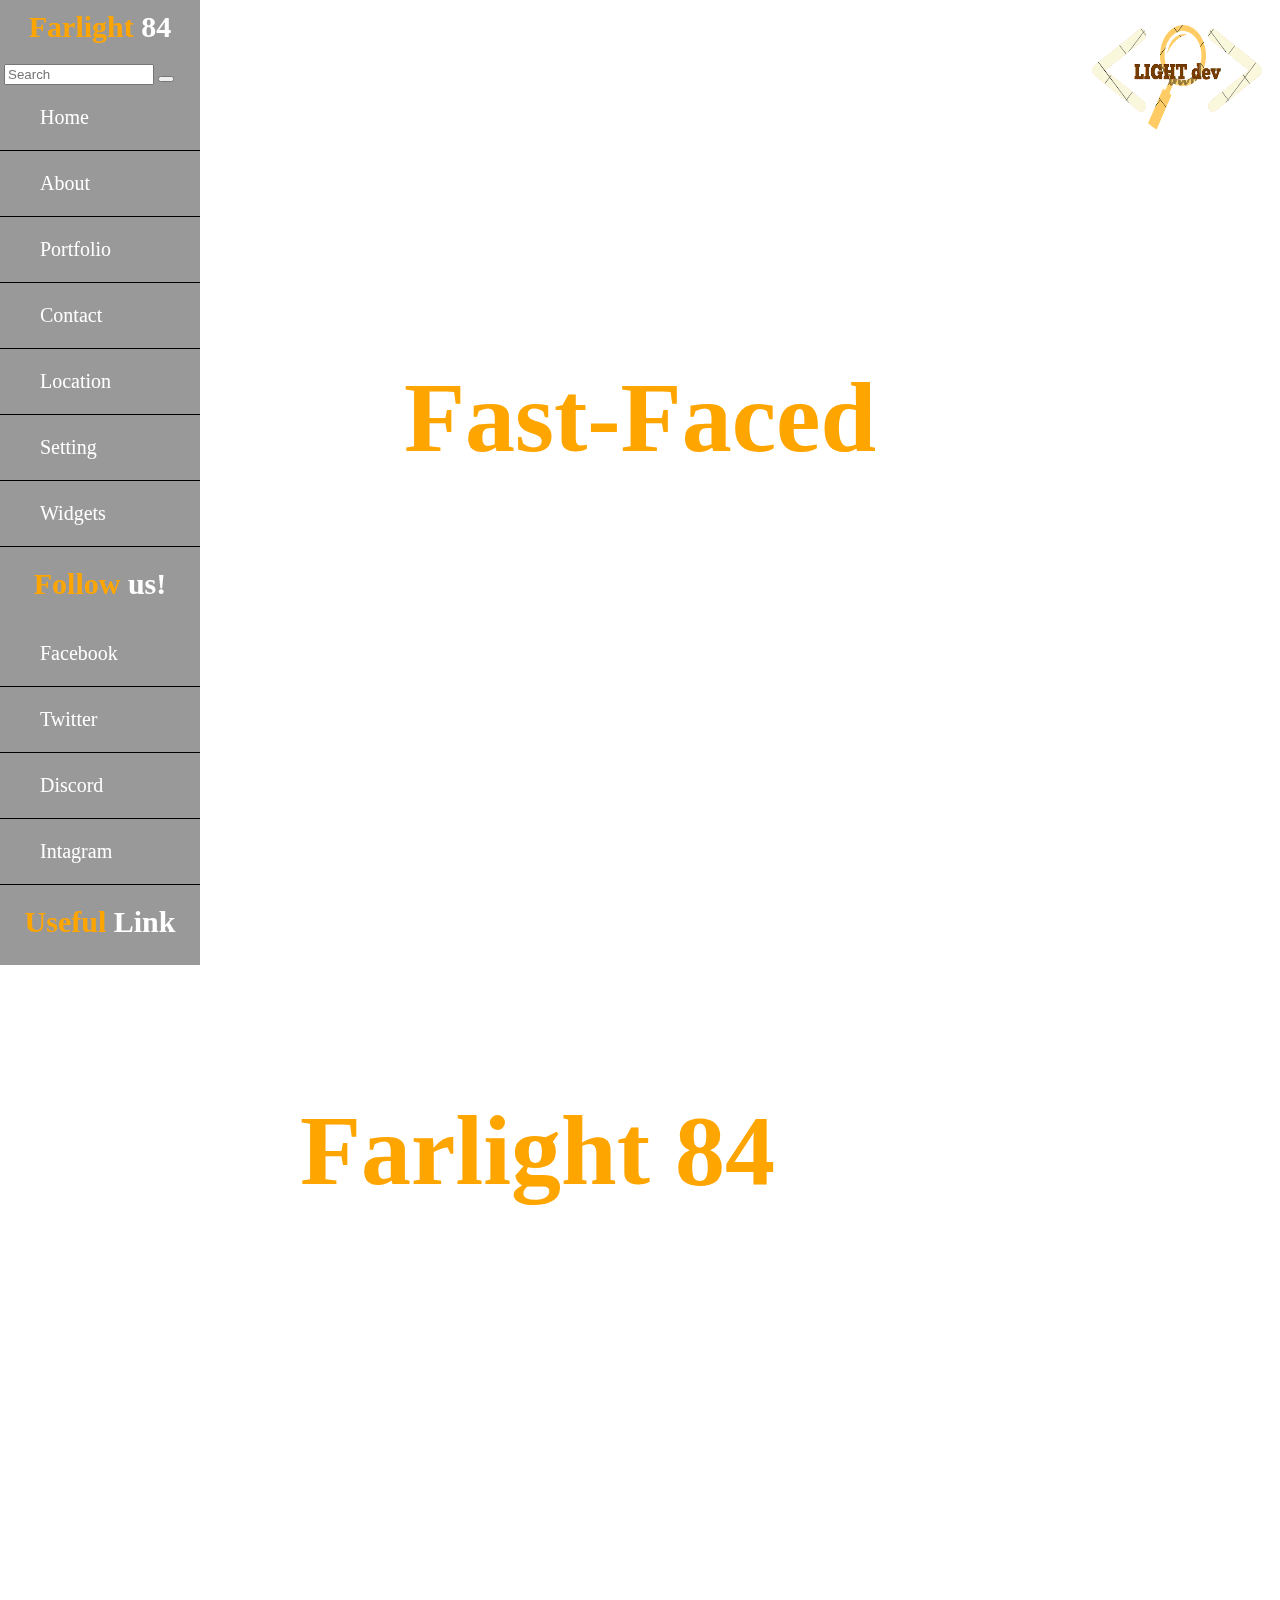
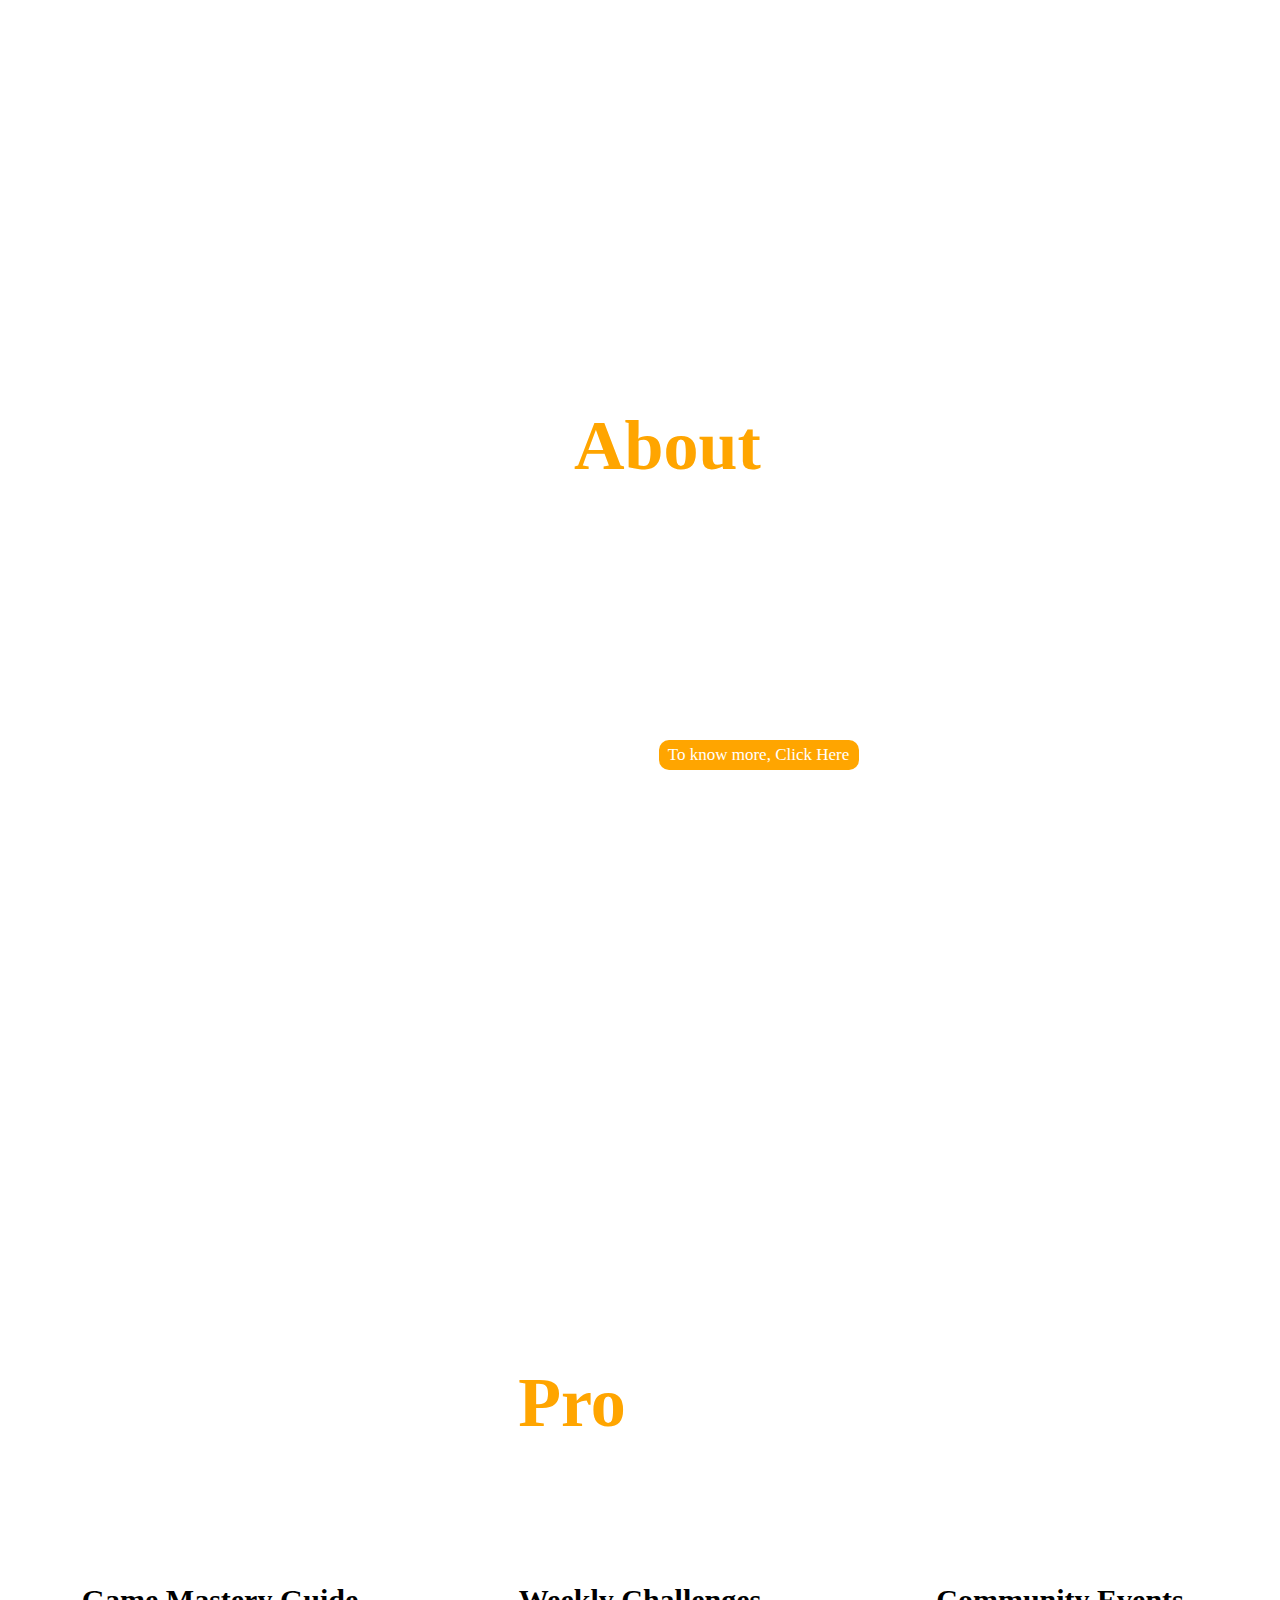
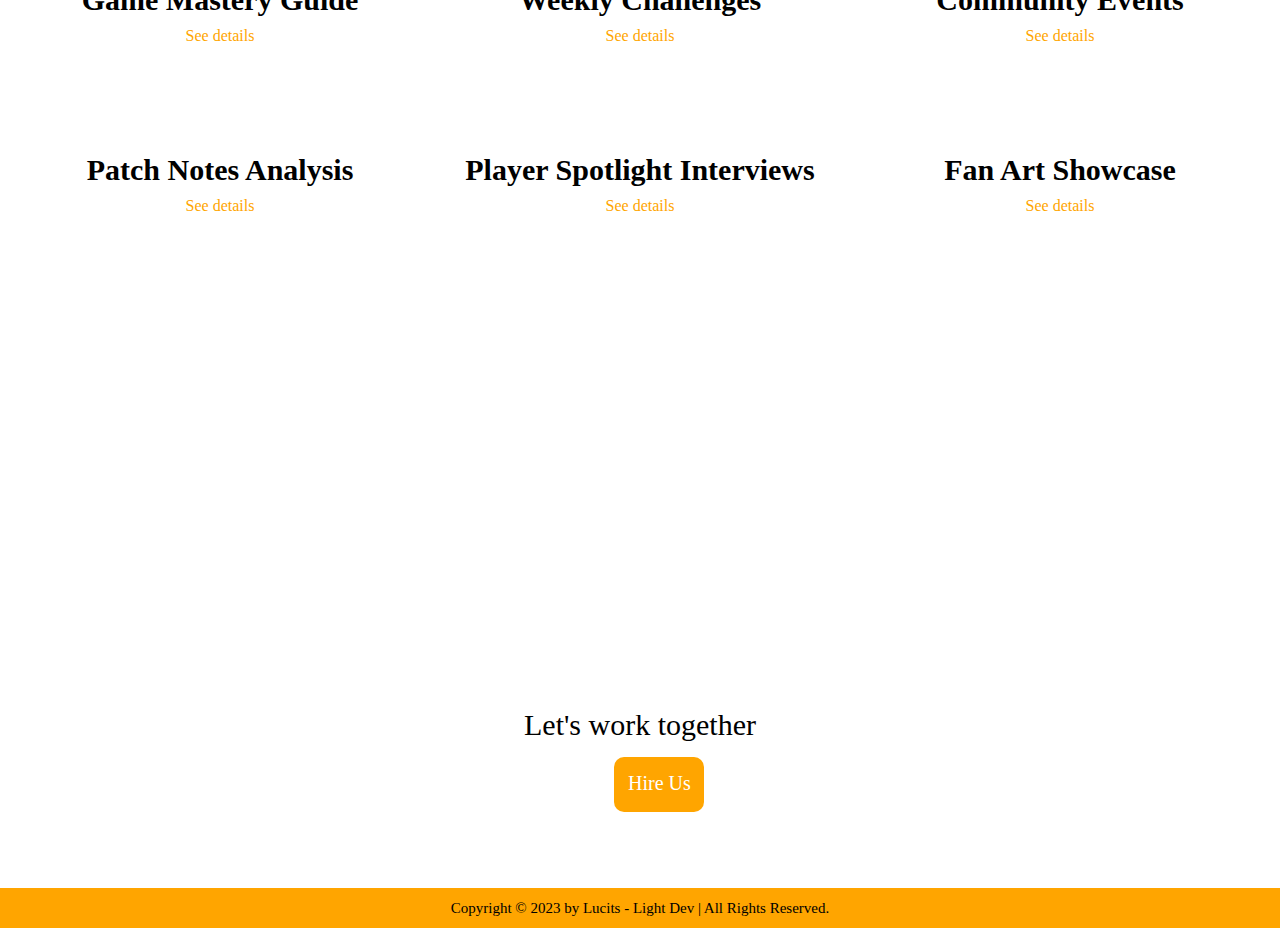
==== index.html @ f8cf6254 "Add files via upload" ====
<!DOCTYPE html>
<html lang="en">
<head>
    <meta charset="UTF-8">
    <meta name="viewport" content="width=device-width, initial-scale=1.0">
    <link rel="stylesheet" href="style.css">
    <link rel="stylesheet" href="https://cdnjs.cloudflare.com/ajax/libs/font-awesome/6.3.0/css/all.min.css" integrity="sha512-SzlrxWUlpfuzQ+pcUCosxcglQRNAq/DZjVsC0lE40xsADsfeQoEypE+enwcOiGjk/bSuGGKHEyjSoQ1zVisanQ==" crossorigin="anonymous" referrerpolicy="no-referrer" />
    <title>Farlight 84</title>
    <link rel="icon" type="image/x-icon" href="https://play-lh.googleusercontent.com/eU70YU1MDwF4f3LNrqDmM5ewrZsCN3A1rAdBDWsRyHEYdy6SRJo8dK5PHJd8LADiEMI">
</head>
<body>
    <aside class="sidebar">
        <h2><span>Farlight</span> 84</h2>
        <section class="seacrhbar">
            <input type="search" placeholder="Search" name="search" class="search">
            <button type="submit"><i class="fa-solid fa-magnifying-glass"></i></button>
        </section>
        <nav class="sidebar-nav">
             <ul>
                <li><a href="#"><i class="fa-solid fa-house"></i> Home</a></li>
                <li><a href="about.html"><i class="fa-solid fa-user"></i> About</a></li>
                <li><a href="portfolio.html"><i class="fa-solid fa-folder"></i> Portfolio</a></li>
                <li><a href="contact.html"><i class="fa-solid fa-address-book"></i> Contact</a></li>
                <li><a href="location.html"><i class="fa-solid fa-map"></i> Location</a></li>
                <li class="dropdown"><a href="#"><i class="fa-solid fa-gear"></i> Setting</a>
                    <ul class="ul-sub">
                        <li><a href="#">Language</a></li>
                        <li><a href="#">Date & Time</a></li>
                        <li><a href="#">About</a></li>
                    </ul>
                </li>
                <li class="dropdown"><a href="#"><i class="fa-solid fa-caret-down"></i> Widgets</a>
                    <ul class="ul-sub">
                        <li><a href="#" class="dropdown-a"><section class="img-widget" style="margin-left: 9px; margin-top: 20px; margin-bottom: 0;">
                            <img src="images/widget-image.png" alt="" height="100px">
                        </section></a></li>
                        <li><a href="#" class="dropdown-a"><section class="vid-widget">
                            <video src="images/Fast-Paced Hero Battle Royale_ Your Farlight, Your Highlight! _ Farlight 84.mp4" width="180px" style="margin-left: 9px; margin-top: 20px" autoplay muted controls></video>
                        </section></a></li>
                    </ul>
                </li>
            </ul>
            <section class="dropdown-container">
            
            
        </section>
        </nav>
        
        <nav class="sidebar-nav">
            <section class="sidebar-nav-socmed">
                <h2><span>Follow</span> us!</h2>
                <ul>
                    <li><a href="https://www.facebook.com/antigolucitojr"><i class="fa-brands fa-facebook"></i>  Facebook</a></li>
                    <li><a href="#"><i class="fa-brands fa-twitter"></i> Twitter</a></li>
                    <li><a href="#"><i class="fa-brands fa-discord"></i> Discord</a></li>
                    <li><a href="#"><i class="fa-brands fa-instagram"></i> Intagram</a></li>
                </ul>
            </section>
        </nav>
        <nav class="sidebar-nav">
            <section class="sidebar-nav-socmed">
                <h2><span>Useful</span> Link</h2>
                <ul>
                    <li><a href="https://openai.com/blog/chatgpt"><i class="fa-solid fa-link"></i>  Chat GPT</a></li>
                    <li><a href="https://www.grammarly.com/"><i class="fa-solid fa-link"></i> Grammarly</a></li>
                    <li><a href="https://www.google.com/"><i class="fa-solid fa-link"></i> Google</a></li>
                    <li><a href="https://www.quora.com/"><i class="fa-solid fa-link"></i> Qoura</a></li>
                </ul>
            </section>
    </aside>
    <main>
        
        <section class="firstpart">
            
            <h1><span>Fast-Faced</span></h1>
            <h2>Hero Battle Royale</h2>
            <a href="#"><img src="images/logo.png" alt="" class="logo" height="150px" width="200px"></a>
            
        </section>
        <section class="secondpart">
            
            <h2><span>Farlight 84</span> Features</h2>

            <p id="feature-p">"Explore the thrilling features of 'Farlight 84.' Dive into an action-packed world where post-apocalyptic battles, resource gathering, and high-adrenaline gameplay await. Discover the unique energy system, jetpack mobility, and a wide variety of weapons and vehicles that set 'Farlight 84' apart. Join us as we delve into the exciting aspects of the game that make every match a memorable adventure."</p>
        </section>
        <section class="thirdpart">
            <h2><span>About</span> Us</h2>
            <p id="about-p">"Welcome to 'Farlight 84,' the epic multiplayer action game that thrusts you into adrenaline-fueled battles where the last one standing takes the victory. In a post-apocalyptic world where resources are scarce and constant danger looms, our mission is to introduce you to this exhilarating gaming universe. 'Farlight 84' offers a diverse range of weapons, unique vehicles, and an energy system that sets it apart. Our website is your portal to all things 'Farlight 84,' where we're here to share insights, strategies, and exciting moments from the game. Join us in the adventure and explore the fantastic world of 'Farlight 84.'"</p>
            <div class="knowmore">
                <a href="about.html">To know more, Click Here</a>
            </div>
        </section>
        <section class="fourthpart">
            <h2><span>Pro</span>jects</h2>
            <div class="container">
                <div class="project-box1">
                    <h3>Game Mastery Guide</h3>
                    <div class="see-details">
                        <a href="portfolio.html">See details</a>
                    </div>
                </div>
                <div class="project-box1">
                    <h3>Weekly Challenges</h3>
                    <div class="see-details">
                        <a href="portfolio.html">See details</a>
                    </div>
                </div>
                <div class="project-box1">
                    <h3>Community Events</h3>
                    <div class="see-details">
                        <a href="portfolio.html">See details</a>
                    </div>
                </div>
                <div class="project-box1">
                    <h3>Patch Notes Analysis</h3>
                    <div class="see-details">
                        <a href="portfolio.html">See details</a>
                    </div>
                </div>
                <div class="project-box1">
                    <h3>Player Spotlight Interviews</h3>
                    <div class="see-details">
                        <a href="portfolio.html">See details</a>
                    </div>
                </div>
                <div class="project-box1">
                    <h3>Fan Art Showcase</h3>
                    <div class="see-details">
                        <a href="portfolio.html">See details</a>
                    </div>
                </div>
            </div>
        </section>
        <section class="fifthpart">
            <p>Let's work together</p>
            <div class="contact-btn">
                <a href="contact.html">Hire Us</a>
            </div>
        </section>
    </main>
    <footer class="footer">
        <section>
            <p>Copyright &copy; 2023 by Lucits - Light Dev | All Rights Reserved.</p>
        </section>
    </footer>
</body>
</html>
---- style.css ----
*{
    margin: 0;
}
body::-webkit-scrollbar {
    display: none;
}
.sidebar::-webkit-scrollbar {
    display: none;}


.sidebar{
    width: 200px;
    height: 965px;
    background-color: rgb(0,0,0);
    background-color: rgba(0,0,0, 0.4);
    position: fixed;
    overflow-y: scroll;
    
}
.search{
    width: 150px;
    margin-left: 4px;
}
.sidebar h2{
    font-size: 30px;
    margin-bottom: 20px;
    margin-top: 10px;
}
.sidebar-nav ul{
    list-style: none;
    padding-left: 0;

}
.sidebar-nav ul li a{
    text-decoration: none;
    display: block;
    line-height: 65px;
    font-size: 20px;
    color: white;
    box-sizing: border-box;
    border-bottom: 1px black solid;
    padding-left: 20%;
}
.sidebar-nav-socmed h2{
    margin-top: 20px;
}
.sidebar-nav-socmed ul li a{
    text-decoration: none;
    line-height: 65px;
    font-size: 20px;
    color: white;
    box-sizing: border-box;
    border-bottom: 1px black solid;
    padding-left: 20%;
}
.sidebar-nav ul li a:hover{
    color: orange;
}
/*setting*/
.ul-sub{
    display: none;
}
.sidebar-nav ul .dropdown:hover ul{
    display: initial;
}
.dropdown .ul-sub .dropdown-a{
    padding-left: 0;
}




.header{
    background-color: rgba(0, 0, 0, 0.4);
    color: white;
    width: 100%;
    position: fixed;
    top: 0;
    display: flex;
    padding: 10px;
    align-items: center;
    
}
.header h3{
    margin-left: 20px;
    font-size: 30px;
}
.navi{
    margin-left: 67%;

}
.navi a{
    text-decoration: none;
    color: white;
    font-size: 20px;
    padding-right: 30px;
}
.navi a:hover{
    color: orange;
}

/** Landing Page **/

.firstpart{
    background-image: url("https://staticg.sportskeeda.com/editor/2023/04/63d73-16823971700459-1920.jpg");
    height: 603px;
    padding-top: 360px;
    position: static;
    
}

.firstpart h1, h2{
    font-size: 100px;
    text-align: center;
    color: white;
}
span{
    color: orange;
}

.logo{
    position: absolute;
    top: 0;
    right: 0;
}
.secondpart{
    background-image: url("https://cdn-www.bluestacks.com/bs-images/Wallpaper_farlight-84.jpg");
    height: 800px;
    padding-top: 130px;
    padding-left: 150px;
}
.secondpart h2, p{
    display:inline-block;
    font-size: 100px;
    padding-left: 150px;
}

#feature-p{
    color: white;
    font-size: 25px;
    padding-right: 840px;
}

.thirdpart{
    background-image: url("https://cdn.mos.cms.futurecdn.net/Guz5XpiUCd3e9GJ6kiNRdR.jpg");
    height: 970px;
    padding-left: 150px;
}
.thirdpart h2{
    font-size: 70px;
    padding-top: 10%;
}
#about-p{
    font-size: 25px;
    text-align: center;
    padding-left: 150px;
    padding-right: 150px;
    color: white;
}
.thirdpart a{
    text-decoration: none;
    color: white;
    font-size: 17px;
}
.knowmore{
    background-color: orange;
    width: 190px;
    text-align: center;
    padding: 5px;
    border-radius: 10px;
    margin-left: 45%;
    margin-top: 10px;
    
}

.fourthpart{
    background-image: url("https://d1lss44hh2trtw.cloudfront.net/assets/editorial/2021/05/farlight-enemy.jpg");
    height: 975px;
}
.fourthpart h2{
    font-size: 70px;
    padding-top: 100px;
}
.project-box1{
    background-color: white;
    height: 130px;
    border-radius: 10px;
    padding-top: 20px;
}

.fourthpart h3{
    text-align: center;
    align-items: center;
    font-size: 31px;
    margin-top: 20px;
}

/**/
.container{
    display: grid;
    grid-template-columns: repeat(3, 100px);
    justify-content: center;
    align-items: center;
    margin-top: 20px;
    margin-left: 50px;
    margin-right: 50px;
    gap: 20px;
    padding-top: 80px;
}
.see-details{
    text-align: center;
    margin-top: 10px;
}
.see-details a{
    text-decoration: none;
    color: orange;
}
.fifthpart{
    background-image: url("https://pbs.twimg.com/media/EnpheSCVgAQM8l0.jpg:large");
    height: 200px;
    text-align: center;
    padding-top: 50px;
}
.fifthpart p{
    margin-bottom: 15px;

}
.contact-btn{
    height: 50px;
    background-color: orange;
    width: 70px;
    margin-left: 48%;
    padding: 10px;
    font-size: 20px;
    border-radius: 10px;
    height: 30px;
    padding-top: 15px;
    
}
.contact-btn a{
    text-decoration: none;
    text-align: center;
    justify-content: center;
    color: white;
    
}

.footer{
    background-color: orange;
    height: 40px;
    align-items: center;
    justify-content: center;
    display: flex;
}
.footer p{
    padding-left: 50px;
    font-size: 15px;
    margin-top: 0;
    padding-top: 10px;
    padding: 0;
}

/** About Page**/

.abt-firstpart{
    height: 905px;
    background-image: url("https://cdn.mos.cms.futurecdn.net/Guz5XpiUCd3e9GJ6kiNRdR.jpg");
    padding-top: 60px;
}
.abt-firstpart h2, p{
    font-size: 30px;
    padding-left: 100px;
    padding-right: 100px;
}
.abt-firstpart h2{
    font-size: 50px;
    padding-top: 50px;
}
.abt-box{
    background-color: white;
    height: 300px;
    border-radius: 10px;
    text-align: center;
    margin-top: 100px;

}
.abt-container{
    display: grid;
    grid-template-columns: repeat(2, 600px);
    gap: 20px;
    align-items: center;
    justify-content: center;
}
.abt-container h3{
    font-size: 40px;
    padding-top: 40px;
}
.abt-container p{
    font-size: 21px;
    margin: 0;
}

.abt-secondpart{
    height: 925px;
    background-image: url("https://wallpapercave.com/wp/wp9430228.jpg");
}
.abt-secondpart h2{
    font-size: 50px;
    padding-top: 50px;
}
.abt-secondpart p{
    font-size: 30px;
}
.team-box{
    background-color: white;
    height: 150px;
    width: 600px;
    border-radius: 10px;
    padding-top: 50px;
    padding-left: 10px;
    
}
.team-box h3{
    height: 20px;
    text-align: center;
    padding-top: 20px;
    padding-left: 100px;

}
.team-box p{
    padding: 0;
    padding-left: 100px;
    font-size: 18px;
    margin-top: 0;
    text-align: center;
    align-items: center;
}
.team-box img{
    position:absolute;

}
.team-container{
    display: grid;
    grid-template-columns: repeat(2, 600px);
    gap: 20px;
    align-items: center;
    justify-content: center;
    margin-top: 150px;
}

.abt-thirdpart{
    height: 910px;
    background-image: url("https://images.igdb.com/igdb/image/upload/t_original/scdt2w.webp");
}


.header h3{
    margin-left: 20px;
    font-size: 30px;
}
.nav{
    margin-left: 72%;

}
.nav a{
    text-decoration: none;
    color: white;
    font-size: 20px;
    padding-right: 30px;
}

/** project box editing**/


.fourthpart{
    background-image: url("https://d1lss44hh2trtw.cloudfront.net/assets/editorial/2021/05/farlight-enemy.jpg");
    height: 975px;
}
.fourthpart h2{
    font-size: 70px;
    padding-top: 100px;
}
.project-box{
    background-color: white;
    height: 130px;
    border-radius: 10px;
    padding-top: 20px;
}
.fourthpart h3, p{
    text-align: center;
    align-items: center;
    font-size: 30px;
    margin-top: 20px;
}
.container{
    display: grid;
    grid-template-columns: repeat(3, 400px);
    justify-content: center;
    align-items: center;
    margin-top: 20px;
    margin-left: 50px;
    margin-right: 50px;
    gap: 20px;
    padding-top: 80px;
}
.see-details{
    text-align: center;
    margin-top: 10px;
}
.see-details a{
    text-decoration: none;
    color: orange;
}


/** About Page**/

.abt-firstpart{
    height: 905px;  
    background-image: url("https://cdn.mos.cms.futurecdn.net/Guz5XpiUCd3e9GJ6kiNRdR.jpg");
    padding-top: 60px;
}
.abt-firstpart h2, p{
    font-size: 30px;
    padding-left: 100px;
    padding-right: 100px;
}
.abt-firstpart h2{
    font-size: 50px;
    padding-top: 50px;
}
.abt-box{
    background-color: white;
    height: 300px;
    border-radius: 10px;
    text-align: center;
    margin-top: 100px;

}
.abt-container{
    display: grid;
    grid-template-columns: repeat(2, 600px);
    gap: 20px;
    align-items: center;
    justify-content: center;
}
.abt-container h3{
    font-size: 40px;
    padding-top: 40px;
}


.abt-secondpart{
    height: 945px;
    background-image: url("https://wallpapercave.com/wp/wp9430228.jpg");
}
.abt-secondpart h2{
    font-size: 50px;
    padding-top: 50px;
}
.abt-secondpart p{
    font-size: 30px;
}
.team-box{
    background-color: white;
    height: 150px;
    width: 600px;
    border-radius: 10px;
    padding-top: 50px;
    padding-left: 10px;
    justify-content: space-around;
    background-image: url("images/Lucito\ Antigo\ Jr..png");
    background-size: 100px;
    background-repeat: no-repeat;
    background-position: left;
    background-position-x: 20px;
    
}
#team-box2{
    background-image: url(images/lapid2x2.jpg);
    background-size: 100px;
    background-repeat: no-repeat;
    background-position: left;
    background-position-x: 20px;
}
.team-box h3{
    height: 20px;
    text-align: center;
    padding-top: 20px;
    padding-left: 100px;

}
.team-box p{
    padding: 0;
    padding-left: 100px;
    font-size: 18px;
    margin-top: 0;
    text-align: center;
    align-items: center;
}
.team-box img{
    position: absolute;

}
.team-container{
    display: grid;
    grid-template-columns: repeat(2, 600px);
    gap: 20px;
    align-items: center;
    justify-content: center;
    margin-top: 150px;
}

.abt-thirdpart{
    height: 910px;
    background-image: url("https://images.igdb.com/igdb/image/upload/t_original/scdt2w.webp");
}
.abt-thirdpart h2{
    font-size: 50px;
    padding-top: 50px;
}
.abt-thirdpart p{
    font-size: 30px;
}
.getintouch{
    height: 400px;
    width: 900px;
    background-color: white;
    border-radius: 10px;
    margin-left: 25%;
    margin-top: 30px;
}
.getintouch h3, p{
    text-align: center;
}
.getintouch h3{
    font-size: 40px;
    padding-top: 70px;
}
.getintouch p{
    font-size: 25px;
}
.socialmed{
    font-size: 30px;
    display: flex;
    justify-content:space-between;
    margin-left: 380px;
    margin-right: 380px;
    margin-top: 30px;
}
.socialmed a:hover{
    color: orange;
}

/** Location **/

.loc-firstpart{
    height: 965px;
    background-image: url("https://staticg.sportskeeda.com/editor/2023/06/33492-16872534444963-1920.jpg");
}
.loc-firstpart iframe{
    position: absolute;
    margin-top: 50px;
    height: 905px;
    width: 49.5%;
    border: 5px black solid;
}

/**Project page**/

.proj-firstpart{
    background-image: url("https://pbs.twimg.com/media/EnpheSCVgAQM8l0.jpg:large");
    height: 965px;
}
.proj-firstpart h2, p{
    font-size: 30px;
    text-align: center;

}
.proj-firstpart h2{
    font-size: 50px;
    padding-top: 100px;
}
.proj-secondpart, .proj-fifthpart{
    background-image: url("https://cdn.mos.cms.futurecdn.net/Guz5XpiUCd3e9GJ6kiNRdR.jpg");
    height: 910px;
}
.proj-container{
    display: flex;
    margin-top: 70px;
}
.proj-img{
    margin-left: 150px;
}
.proj-text p{
    text-align: left;
    color: white;
}
.proj-secondpart h2{
    font-size: 50px;
    padding-top: 100px;
}
.proj-thirdpart, .proj-sixthpart{
    background-image: url("https://images.igdb.com/igdb/image/upload/t_original/scdt2w.webp");
    height: 910px;
}
.proj-thirdpart h2{
    font-size: 50px;
    padding-top: 100px;
}
.proj-fourthpart, .proj-seventhpart{
    height: 910px;
    background-image: url("https://cdnb.artstation.com/p/assets/images/images/033/198/303/large/nki-studio-spidertrap.jpg?1608726179");
}
.proj-fourthpart h2{
    font-size: 50px;
    padding-top: 100px;
}
.proj-fifthpart h2{
    font-size: 50px;
    padding-top: 100px;
}
.proj-sixthpart h2{
    font-size: 50px;
    padding-top: 100px;
}
.proj-seventhpart h2{
    font-size: 50px;
    padding-top: 100px;
}

/* contact page*/
.contact-firstpart{
    height: 860px;
    background-image: url("https://pbs.twimg.com/media/EnpheSCVgAQM8l0.jpg:large");
    padding-top: 100px;
    display: flex;
    flex-direction: column;
    align-items: center;
}
.contact-firstpart h2{
    font-size: 50px;
}
.contact-firstpart p{
    font-size: 30px;
}

.contact-container1{
    height: 300px;
    width: 600px;
    background-color: rgba(255, 255, 255, 0.4);
    border-radius: 10px;
    margin-top: 80px;
    
}
.contact-container1 h3{
    font-size: 35px;
    text-align: center;
    padding-top: 50px;
}
.contact-container1 ul li{
    list-style: none;

}
.contact-container1 ul li p{
    font-size: 25px;
}

.contact-secondpart{
    background-image: url("https://cdn.mos.cms.futurecdn.net/Guz5XpiUCd3e9GJ6kiNRdR.jpg");
    height: 910px;
    display: flex;
    flex-direction: column;
    align-items: center;
}
.contact-secondpart h2{
    font-size: 50px;
    padding-top: 50px;
}
.contact-secondpart p{
    font-size: 30px;
}
form{
    width: 800px;
    height: 450px;
    margin-top: 50px;
    background-color: rgba(0, 0, 0, 0.3) ;
    padding: 20px;
    border-radius: 10px;
}
label, input[type="submit"]{
    display: block;
    margin-bottom: 5px;
    margin-top: 5px;
    color: white;
    font-size: 20px;
}

input[type="text"], input[type="email"], textarea{
    width: 97%;
    padding: 10px;
    margin-bottom: 5px;
    margin-top: 5px;
    border: 1px rgba(255, 255, 255, 0.2) solid;
    background-color: rgba(255, 255, 255, 0.1);
    color: orange;
    font-size: 17px;
}
input[type="submit"]{
    width: 50%;
    margin-left: 23.5%;
    border-radius: 20px;
    border: 1px rgba(255, 255, 255, 0.2) solid;
    background-color: rgba(255, 255, 255, 0.1);
}

.contact-thirdpart{
    background-image: url("https://images.igdb.com/igdb/image/upload/t_original/scdt2w.webp");
    height: 910px;
    display: flex;
    flex-direction: column;
    align-items: center;
}
.contact-thirdpart h2{
    font-size: 50px;
    padding-top: 50px;
}
.contact-thirdpart p{
    font-size: 30px;
}
.contact-container2{
    height: 250px;
    width: 600px;
    background-color: rgba(255, 255, 255, 0.4);
    border-radius: 10px;
    margin-top: 80px;
}
.contact-container2 h3{
    font-size: 35px;
    text-align: center;
    padding-top: 50px;
}
.contact-container2 ul li{
    list-style: none;

}
.contact-container2 ul li p{
    font-size: 25px;
}
.contact-thirdpart h4{
    font-size: 40px;
    text-align: center;
    margin-top: 90px;
}
.contact-container3{
    width: 600px;
    height: 100px;
    background-color: rgba(255, 255, 255, 0.4);
    border-radius: 10px;
}
.socialmed2{
    font-size: 28px;
    text-align: center;
    padding-left: 0;
}
.socialmed2 a{
    padding-left: 15px;
}
.socialmed2 a:hover{
    color: orange;
}
.closing-message{
    margin-top: 200px;
}
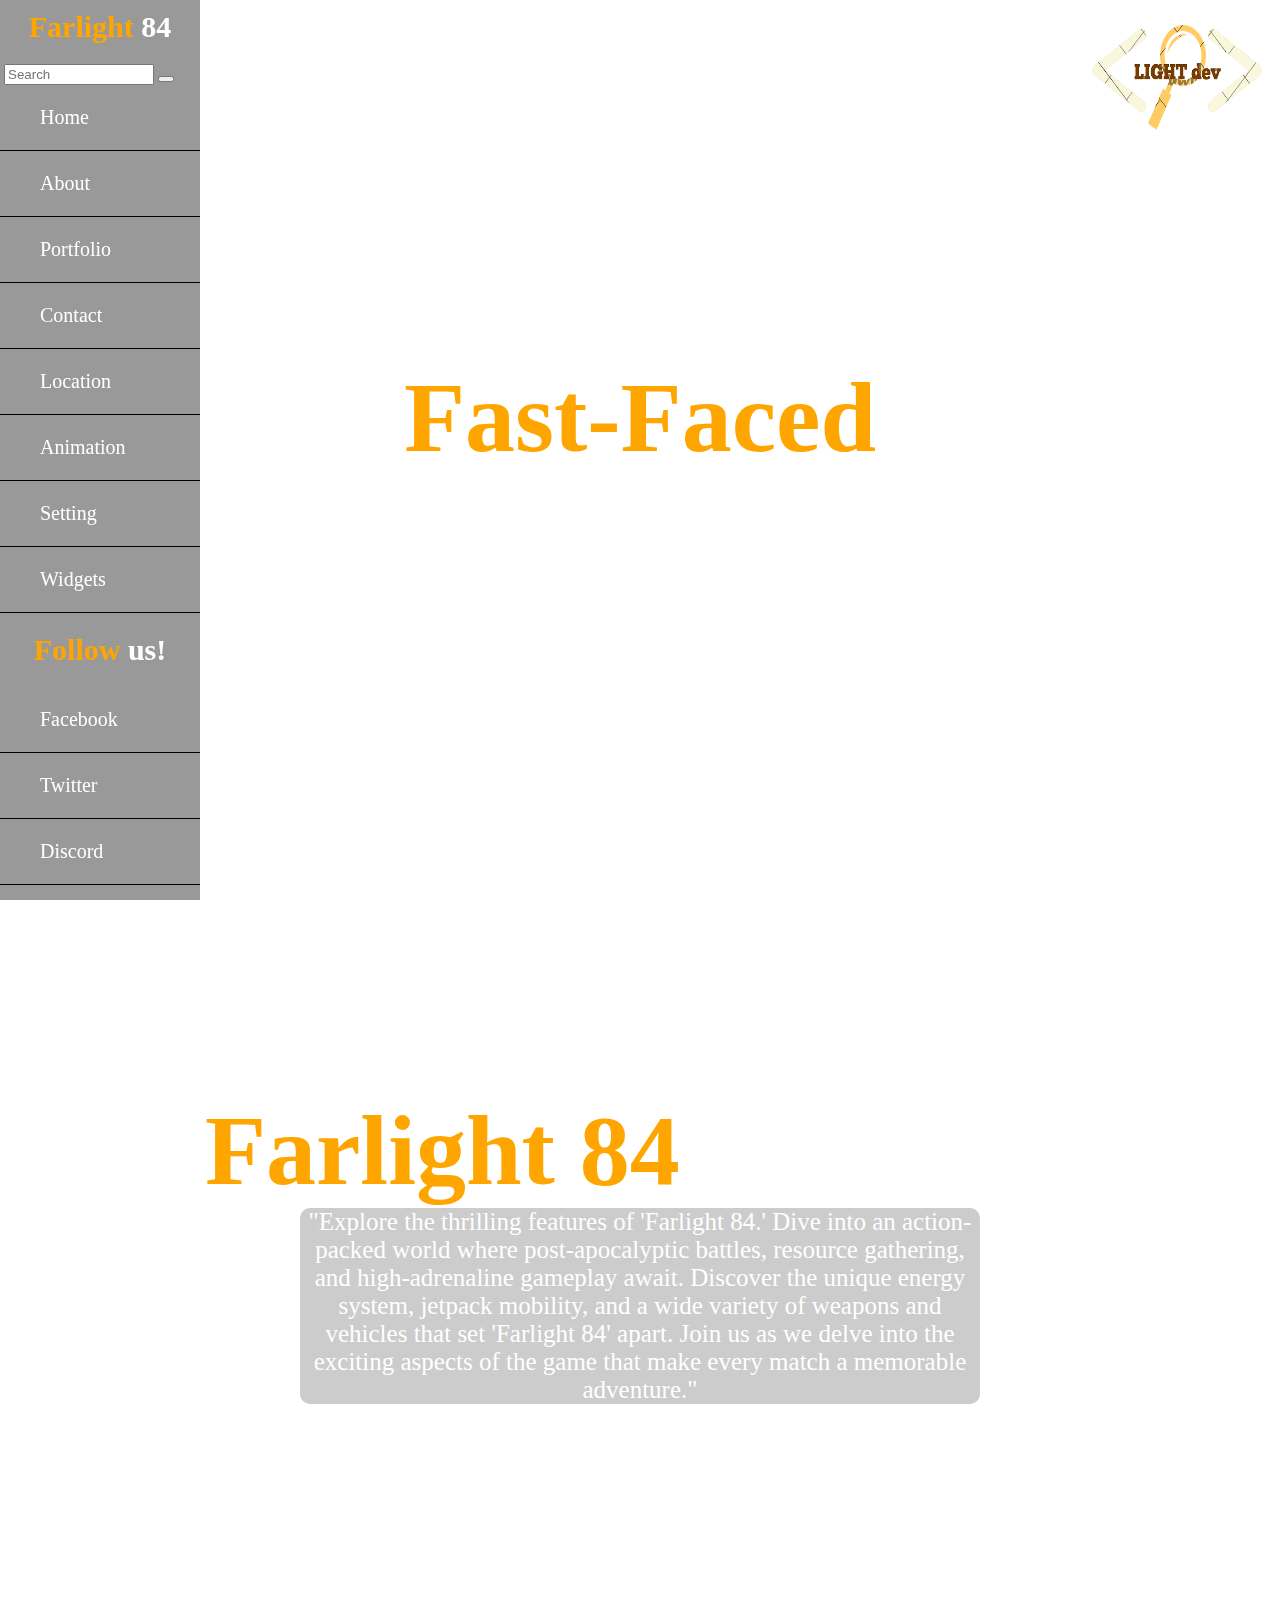
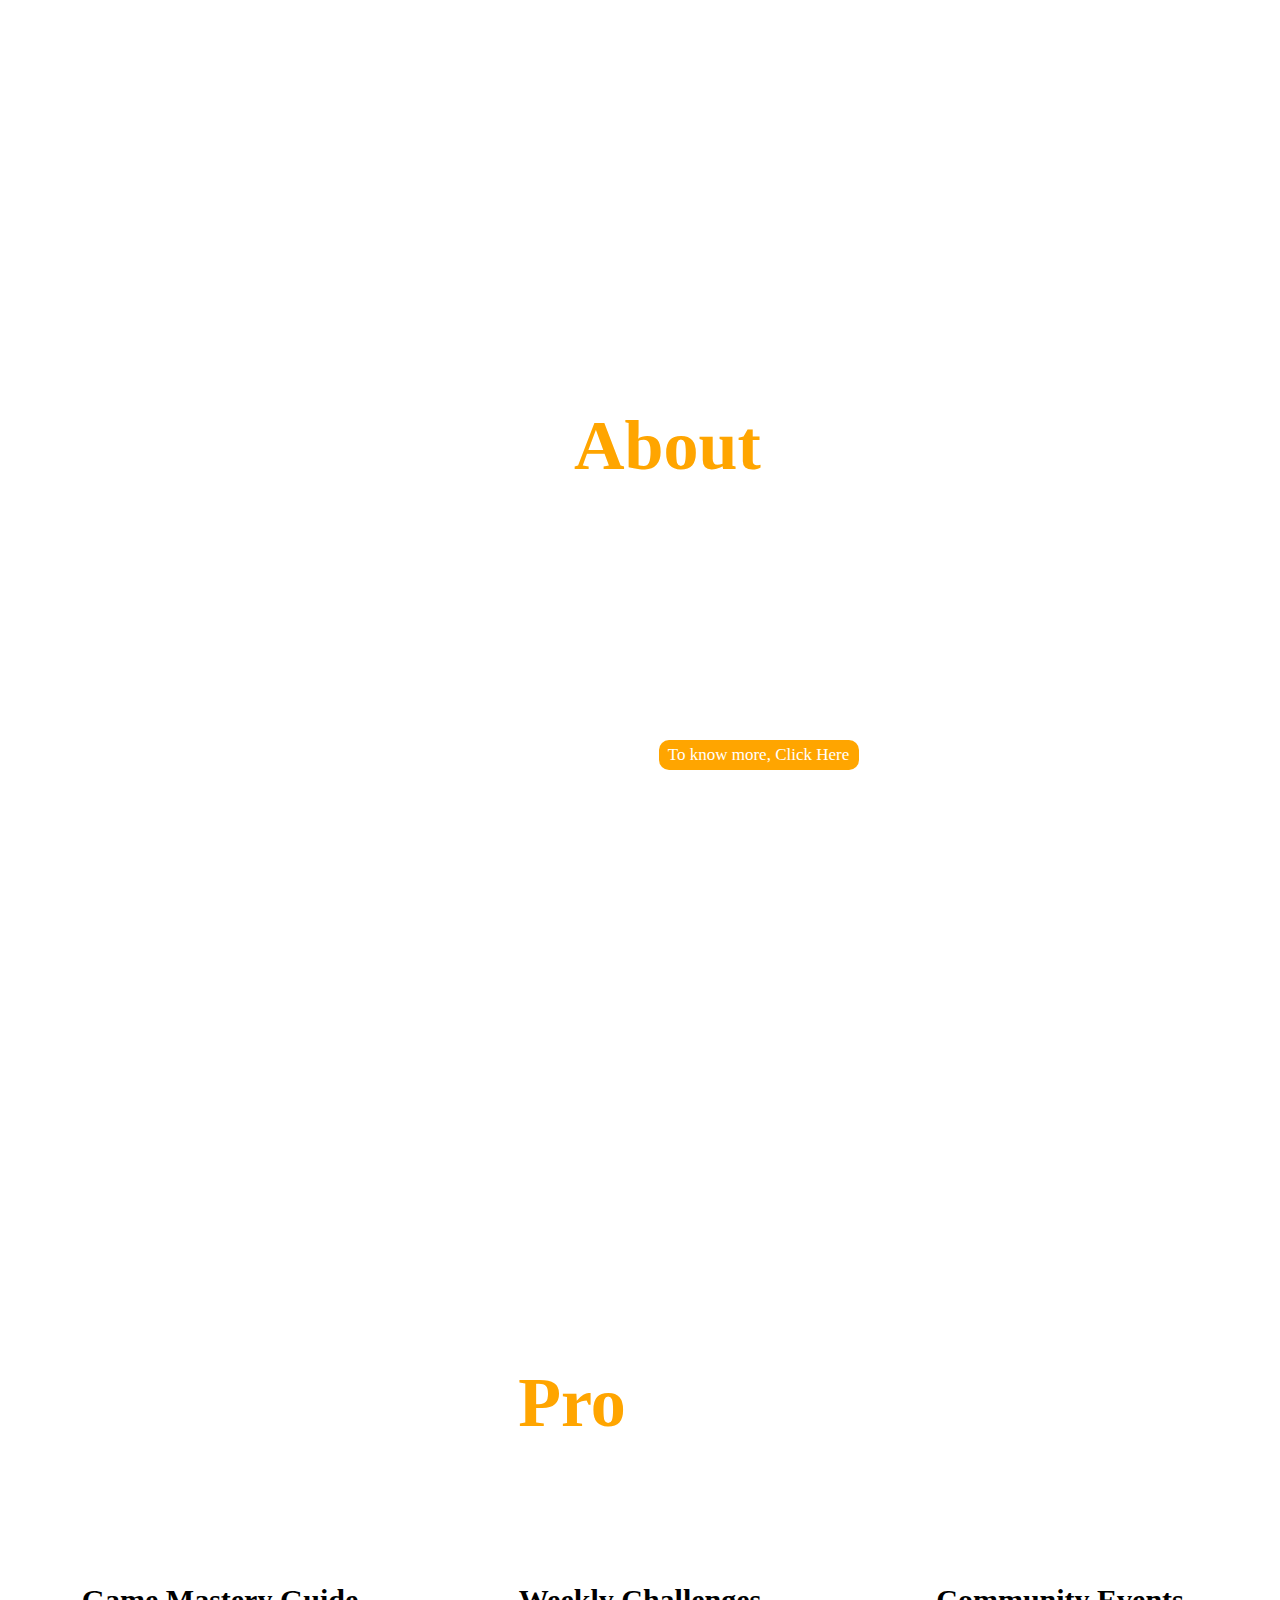
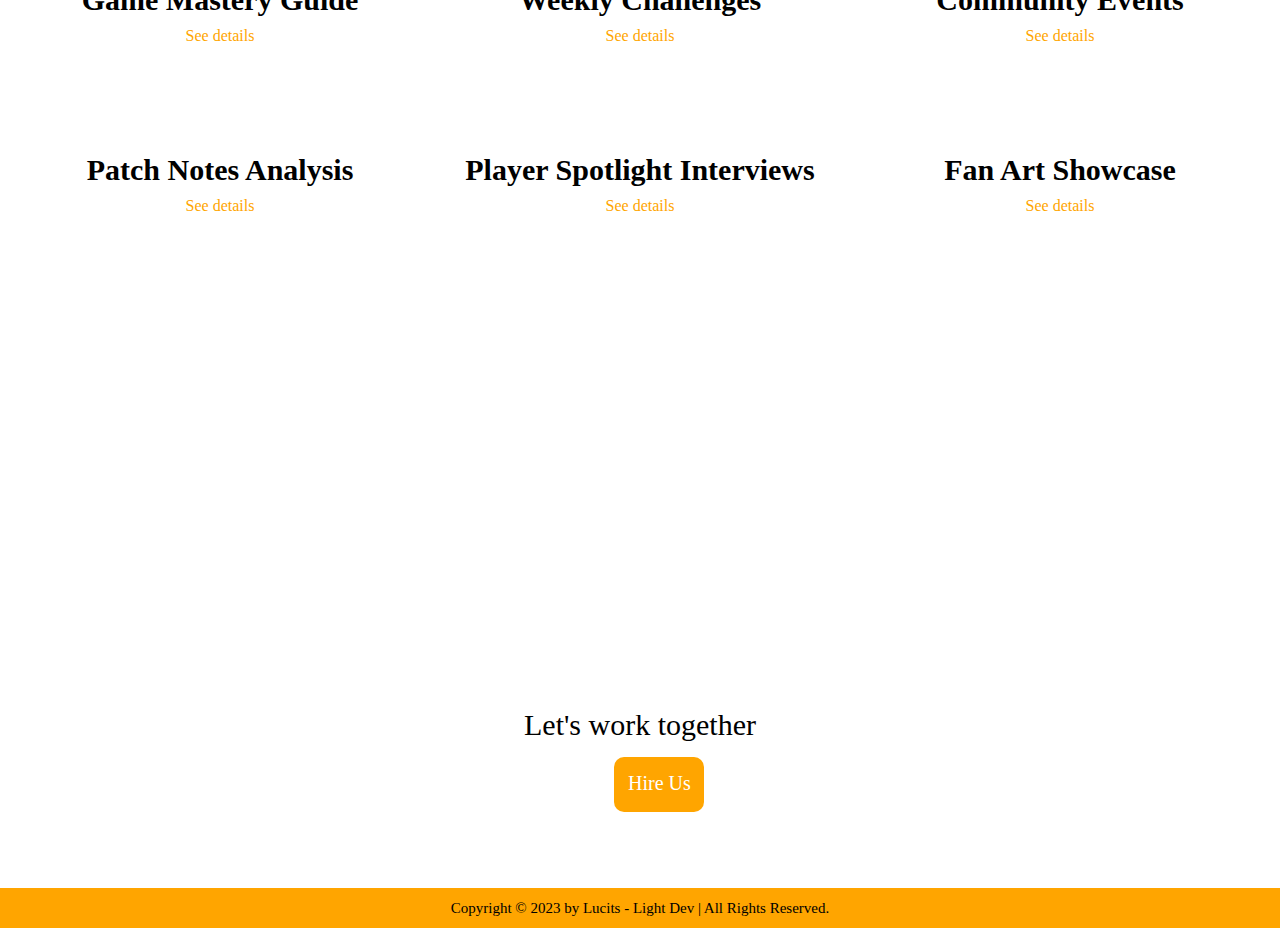
==== commit 5896b397: "Add files via upload" ====
--- a/index.html
+++ b/index.html
@@ -22,11 +22,12 @@
                 <li><a href="portfolio.html"><i class="fa-solid fa-folder"></i> Portfolio</a></li>
                 <li><a href="contact.html"><i class="fa-solid fa-address-book"></i> Contact</a></li>
                 <li><a href="location.html"><i class="fa-solid fa-map"></i> Location</a></li>
+                <li><a href="animation.html"><i class="fa-solid fa-road-circle-exclamation"></i> Animation</a></li>
                 <li class="dropdown"><a href="#"><i class="fa-solid fa-gear"></i> Setting</a>
                     <ul class="ul-sub">
-                        <li><a href="#">Language</a></li>
-                        <li><a href="#">Date & Time</a></li>
-                        <li><a href="#">About</a></li>
+                        <li><a href="#" class="set">Language</a></li>
+                        <li><a href="#" class="set">Date & Time</a></li>
+                        <li><a href="#" class="set">About</a></li>
                     </ul>
                 </li>
                 <li class="dropdown"><a href="#"><i class="fa-solid fa-caret-down"></i> Widgets</a>
@@ -51,9 +52,9 @@
                 <h2><span>Follow</span> us!</h2>
                 <ul>
                     <li><a href="https://www.facebook.com/antigolucitojr"><i class="fa-brands fa-facebook"></i>  Facebook</a></li>
-                    <li><a href="#"><i class="fa-brands fa-twitter"></i> Twitter</a></li>
-                    <li><a href="#"><i class="fa-brands fa-discord"></i> Discord</a></li>
-                    <li><a href="#"><i class="fa-brands fa-instagram"></i> Intagram</a></li>
+                    <li><a href="https://twitter.com/?lang=en"><i class="fa-brands fa-twitter"></i> Twitter</a></li>
+                    <li><a href="https://discord.com/"><i class="fa-brands fa-discord"></i> Discord</a></li>
+                    <li><a href="https://www.instagram.com/"><i class="fa-brands fa-instagram"></i> Intagram</a></li>
                 </ul>
             </section>
         </nav>
--- a/style.css
+++ b/style.css
@@ -10,12 +10,14 @@
 
 .sidebar{
     width: 200px;
-    height: 965px;
     background-color: rgb(0,0,0);
     background-color: rgba(0,0,0, 0.4);
     position: fixed;
     overflow-y: scroll;
     
+}
+.sidebar{
+    height: 100%;
 }
 .search{
     width: 150px;
@@ -67,33 +69,30 @@
     padding-left: 0;
 }
 
-
-
-
 .header{
     background-color: rgba(0, 0, 0, 0.4);
     color: white;
-    width: 100%;
+    width: 99%;
     position: fixed;
     top: 0;
     display: flex;
     padding: 10px;
     align-items: center;
+    justify-content: space-between;
+    
     
 }
 .header h3{
     margin-left: 20px;
     font-size: 30px;
-}
-.navi{
-    margin-left: 67%;
-
+    width: fit-content;
 }
 .navi a{
     text-decoration: none;
     color: white;
     font-size: 20px;
     padding-right: 30px;
+    
 }
 .navi a:hover{
     color: orange;
@@ -106,6 +105,8 @@
     height: 603px;
     padding-top: 360px;
     position: static;
+
+    
     
 }
 
@@ -127,18 +128,18 @@
     background-image: url("https://cdn-www.bluestacks.com/bs-images/Wallpaper_farlight-84.jpg");
     height: 800px;
     padding-top: 130px;
-    padding-left: 150px;
-}
-.secondpart h2, p{
-    display:inline-block;
+}
+.secondpart h2, #feature-p{
     font-size: 100px;
-    padding-left: 150px;
 }
 
 #feature-p{
-    color: white;
+    color: rgb(255, 255, 255);
     font-size: 25px;
-    padding-right: 840px;
+    background-color: rgba(0, 0, 0, 0.2);
+    border-radius: 10px;
+    padding: 0;
+    margin: 0px 300px 0px 300px;
 }
 
 .thirdpart{
@@ -202,7 +203,7 @@
     justify-content: center;
     align-items: center;
     margin-top: 20px;
-    margin-left: 50px;
+    margin-left: 200px;
     margin-right: 50px;
     gap: 20px;
     padding-top: 80px;
@@ -302,7 +303,7 @@
 
 .abt-secondpart{
     height: 925px;
-    background-image: url("https://wallpapercave.com/wp/wp9430228.jpg");
+
 }
 .abt-secondpart h2{
     font-size: 50px;
@@ -452,7 +453,8 @@
 
 .abt-secondpart{
     height: 945px;
-    background-image: url("https://wallpapercave.com/wp/wp9430228.jpg");
+}.abt-secondpart{
+    background-image: url("https://pbs.twimg.com/media/EnpheSCVgAQM8l0.jpg:large");
 }
 .abt-secondpart h2{
     font-size: 50px;
@@ -514,6 +516,9 @@
 .abt-thirdpart{
     height: 910px;
     background-image: url("https://images.igdb.com/igdb/image/upload/t_original/scdt2w.webp");
+    display: flex;
+    flex-direction: column;
+    align-items: center;
 }
 .abt-thirdpart h2{
     font-size: 50px;
@@ -527,7 +532,7 @@
     width: 900px;
     background-color: white;
     border-radius: 10px;
-    margin-left: 25%;
+
     margin-top: 30px;
 }
 .getintouch h3, p{
@@ -555,15 +560,16 @@
 /** Location **/
 
 .loc-firstpart{
-    height: 965px;
-    background-image: url("https://staticg.sportskeeda.com/editor/2023/06/33492-16872534444963-1920.jpg");
+    height: 963px;
+    background-image: url("https://imag.malavida.com/mvimgbig/download-fs/farlight-84-30626-12.jpg");
+    background-position: center;
+    display: flex;
+
 }
 .loc-firstpart iframe{
-    position: absolute;
-    margin-top: 50px;
-    height: 905px;
-    width: 49.5%;
-    border: 5px black solid;
+    height: 959px;
+    width: 50%;
+    position: static;
 }
 
 /**Project page**/
@@ -772,3 +778,107 @@
 .closing-message{
     margin-top: 200px;
 }
+
+/*Animation Part*/
+
+.background{
+    background-image: url(img-animation/backgroundcity.jpg);
+    padding-top: 54px;
+}
+.road{
+    height: 200px;
+    width: 500%;
+    display: block;
+    background-image: url(img-animation/roadv1.jpg);
+    position: absolute;
+    bottom: 0;
+    left: 0;
+    right: 0;
+    z-index: 1;
+    background-repeat: repeat-x;
+    animation: road 5s linear infinite;
+
+}
+@keyframes road{
+    100%{
+        transform: translateX(-1500px);
+    }
+}
+.city{
+    background-image: url(img-animation/cityv3.jpg);
+    height: 900px;
+    width: 500%;
+
+    background-size: 31%;
+    background-repeat: repeat-x;
+    display: block;
+    animation: city 20s linear infinite;
+}
+@keyframes city{
+    100%{
+        transform: translateX(-1400px);
+    }
+}
+.header{
+    position:fixed;
+}
+.car{
+    width: 400px;
+    left: 50%;
+    bottom: 100px;
+    transform: translateX(-50%);
+    position: absolute;
+    z-index: 2;
+}
+.car img{
+    width: 100%;
+    animation: car 1s linear infinite;
+}
+@keyframes car{
+    100%{
+        transform: translateY(-1px);
+    }
+    50%{
+        transform: translateY(1px);
+    }
+    0%{
+        transform: translateY(-1px);
+    }
+}
+.wheel{
+    left: 51.6%;
+    bottom: 198px;
+    transform: translateX(-50%);
+    position: absolute;
+    z-index: 2;
+}
+.wheel img{
+    width: 72px;
+    height: 72px;
+    animation: wheel 1s linear infinite;
+}
+.wheel img:nth-child(1){
+    width: 80px;
+    height: 80px;
+}
+.back-wheel{
+    left: -142px;
+    position: absolute;
+}
+.front-wheel{
+    left: 30px;
+    position: absolute;
+}
+.wheel .back-wheel{
+    bottom: -73px;
+
+}
+.wheel .front-wheel{
+    left: 39px;
+}
+
+@keyframes wheel{
+    100%{
+        transform: rotate(360deg);
+    }
+}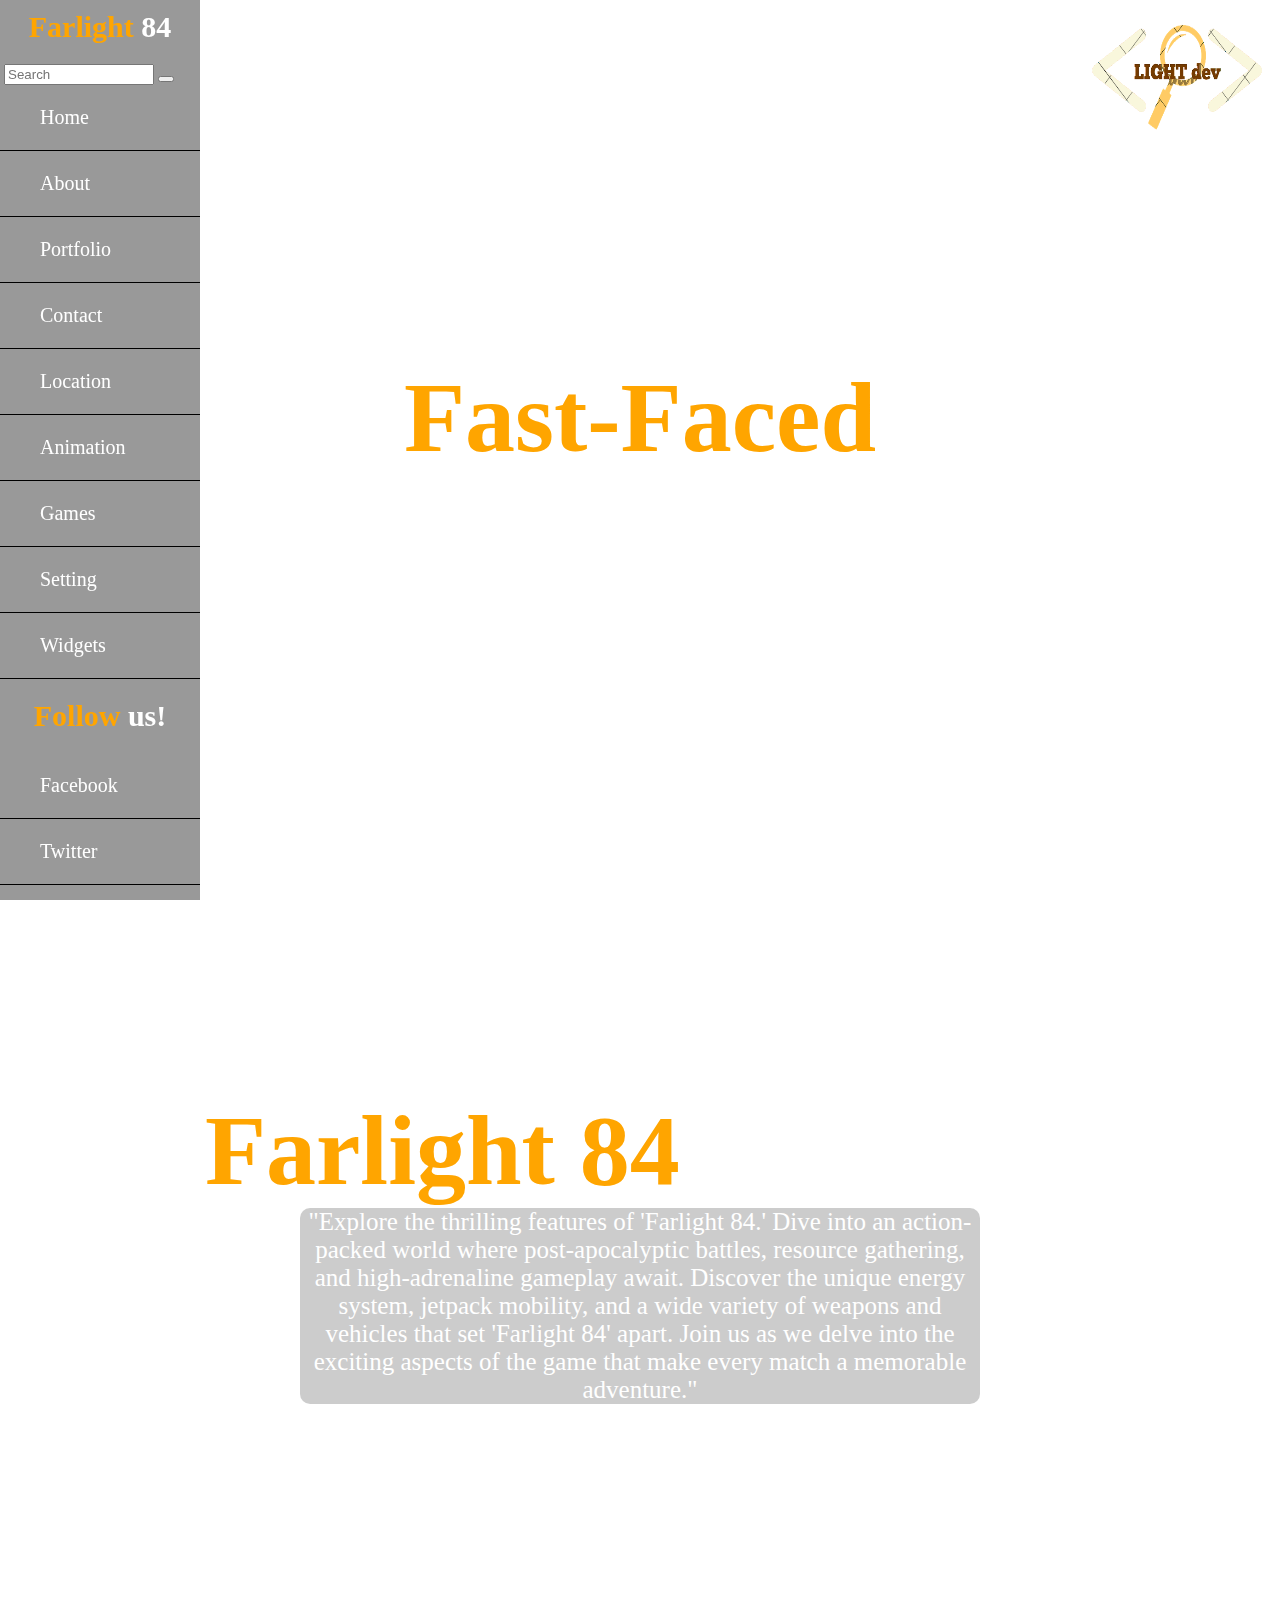
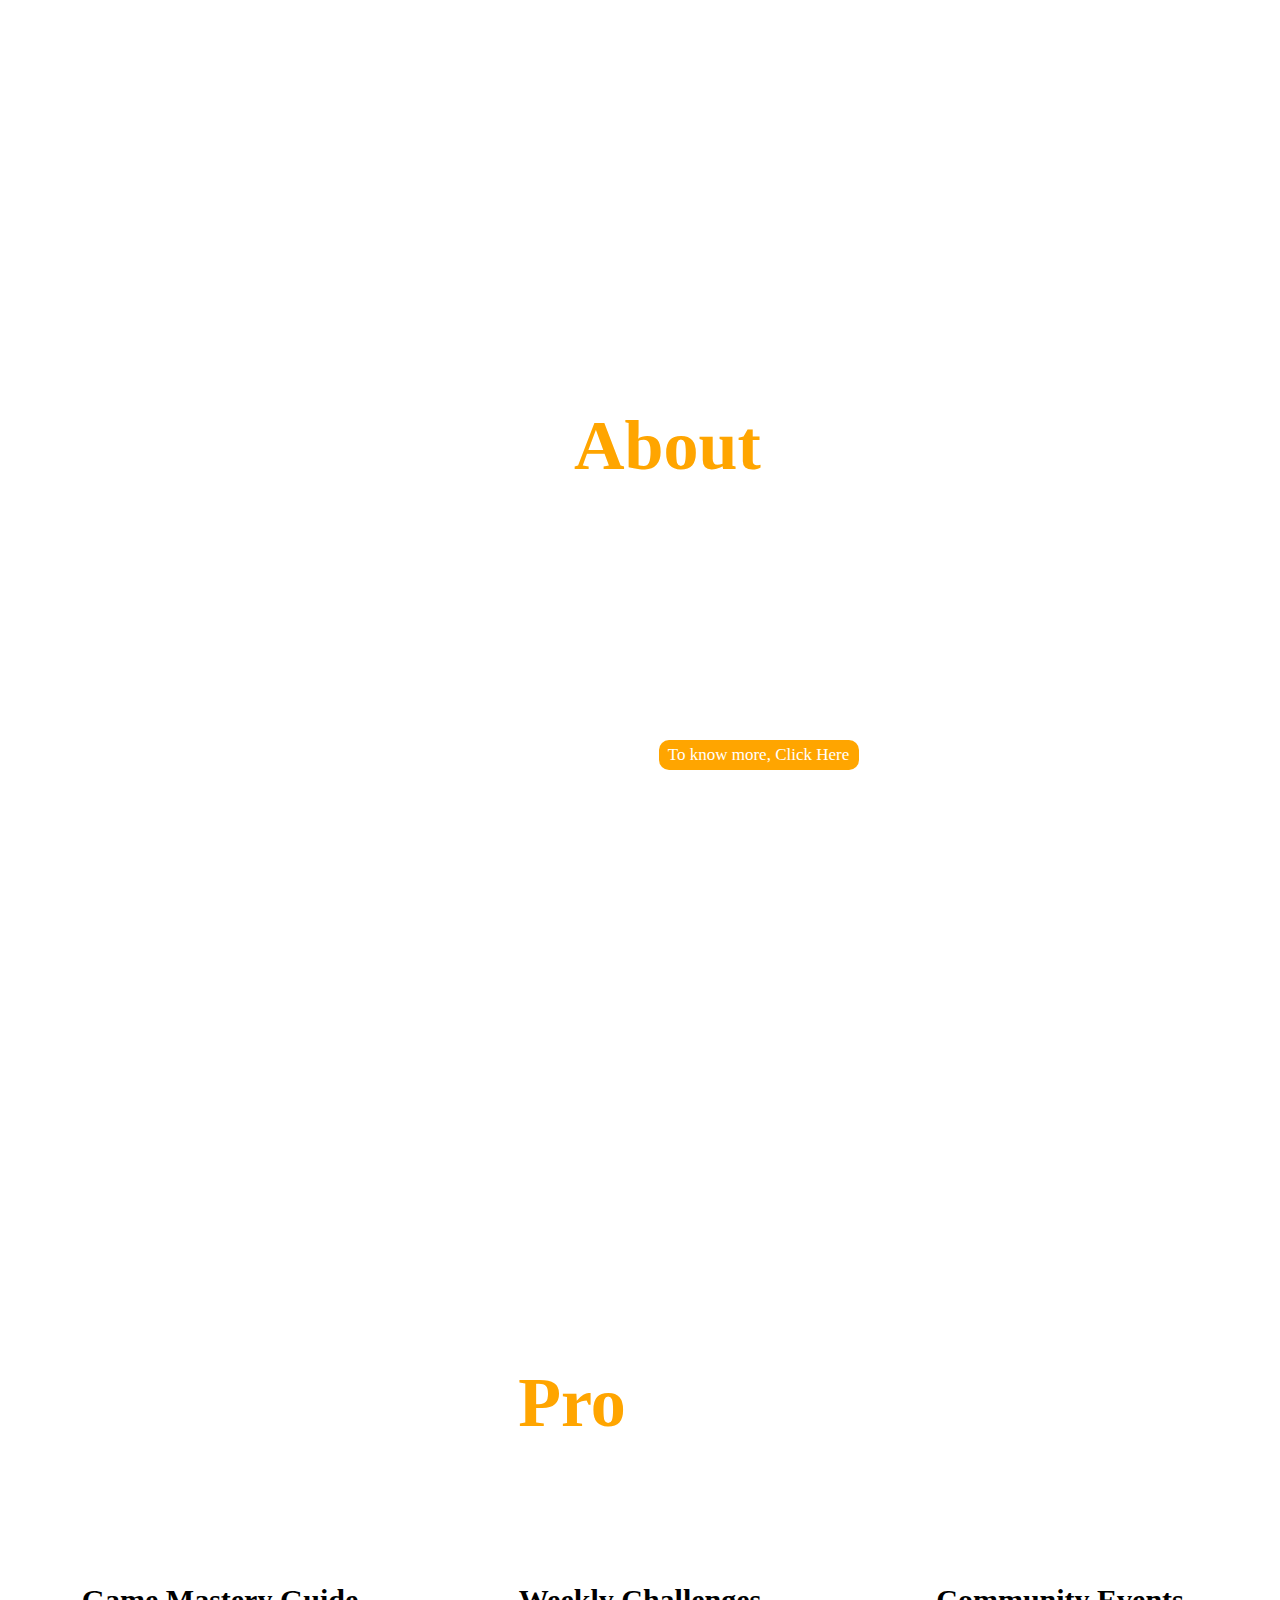
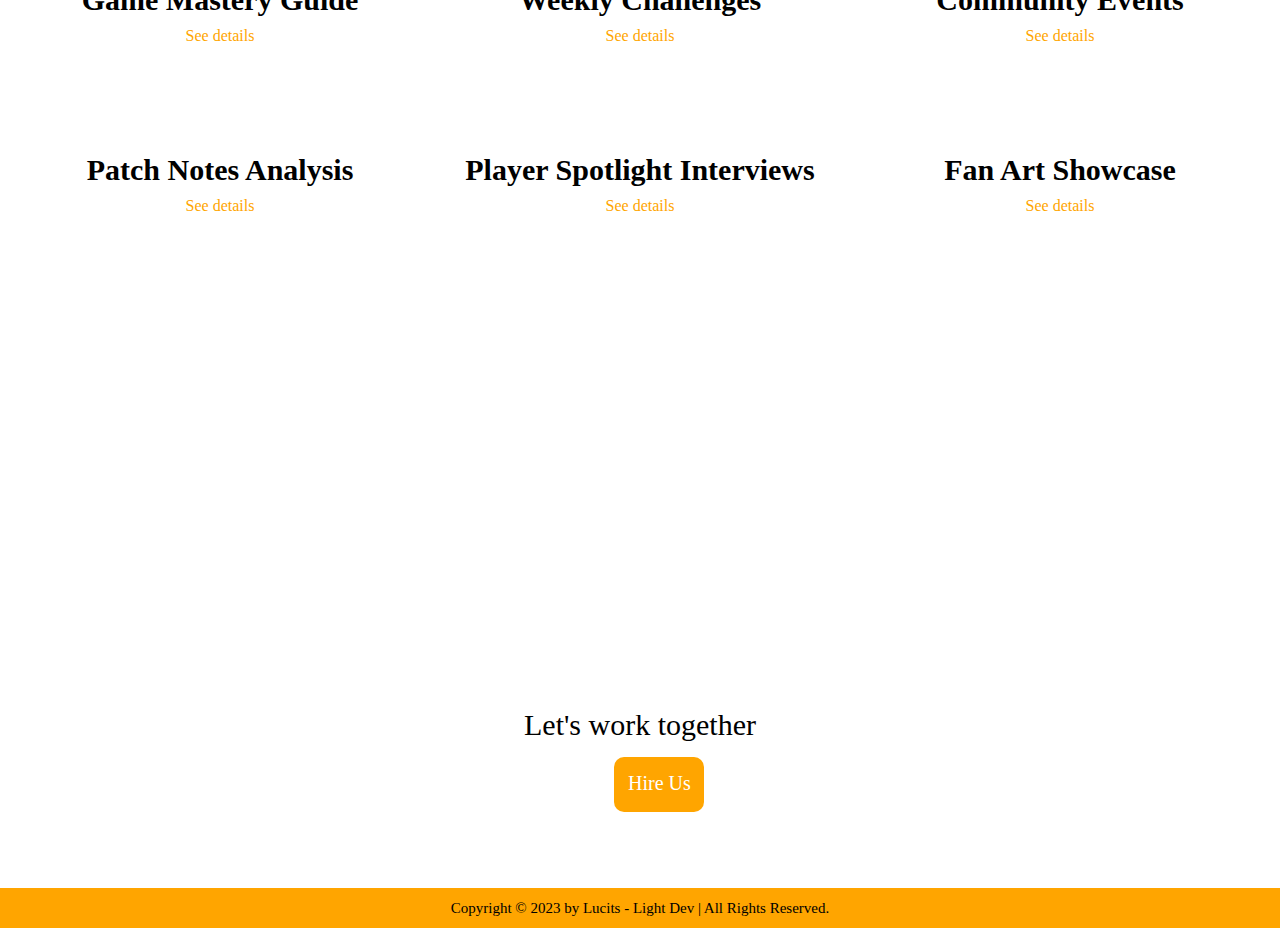
==== commit 77b7d517: "Add files via upload" ====
--- a/index.html
+++ b/index.html
@@ -23,6 +23,12 @@
                 <li><a href="contact.html"><i class="fa-solid fa-address-book"></i> Contact</a></li>
                 <li><a href="location.html"><i class="fa-solid fa-map"></i> Location</a></li>
                 <li><a href="animation.html"><i class="fa-solid fa-road-circle-exclamation"></i> Animation</a></li>
+                <li class="dropdown"><a href="#"><i class="fa-solid fa-gamepad"></i> Games</a>
+                    <ul class="ul-sub">
+                        <li><a href="snake.html" class="set">Snake</a></li>
+                        <li><a href="flappbird.html" class="set">Flappy Bird</a></li>
+                    </ul>
+                </li>
                 <li class="dropdown"><a href="#"><i class="fa-solid fa-gear"></i> Setting</a>
                     <ul class="ul-sub">
                         <li><a href="#" class="set">Language</a></li>
--- a/style.css
+++ b/style.css
@@ -881,4 +881,49 @@
     100%{
         transform: rotate(360deg);
     }
+}
+
+/* SNAKE GAME */
+
+#gameContainer{
+    text-align: center;
+    display: flex;
+    flex-direction: column;
+    justify-content: center;
+    align-items: center;
+    margin-top: 10vh;
+}
+#gameBoard{
+    border: 3px solid;
+}
+#scoreText{
+    font-family: "Permanent Marker", cursive;
+    font-size: 100px;
+}
+#resetBtn{
+    font-family: "Permanent Marker", cursive;
+    font-size: 22px;
+    width: 100px;
+    height: 50px;
+    border: 4px solid;
+    border-radius: 15px;
+    cursor: pointer;
+}
+.snake-html-body{
+    background-image: url("https://images7.alphacoders.com/134/thumb-1920-1340346.jpeg");
+}
+
+/* Flappy Bird  */
+
+.body-flappybird{
+    text-align: center;
+    background-image: url("https://images7.alphacoders.com/134/thumb-1920-1340346.jpeg");
+}
+
+#board {
+    /* background-color: skyblue; */
+    background-image: url("./games-img/flappybirdbg.png");
+    margin-top: 10vh;
+    border-radius: 5px;
+    border: 5px solid black;
 }